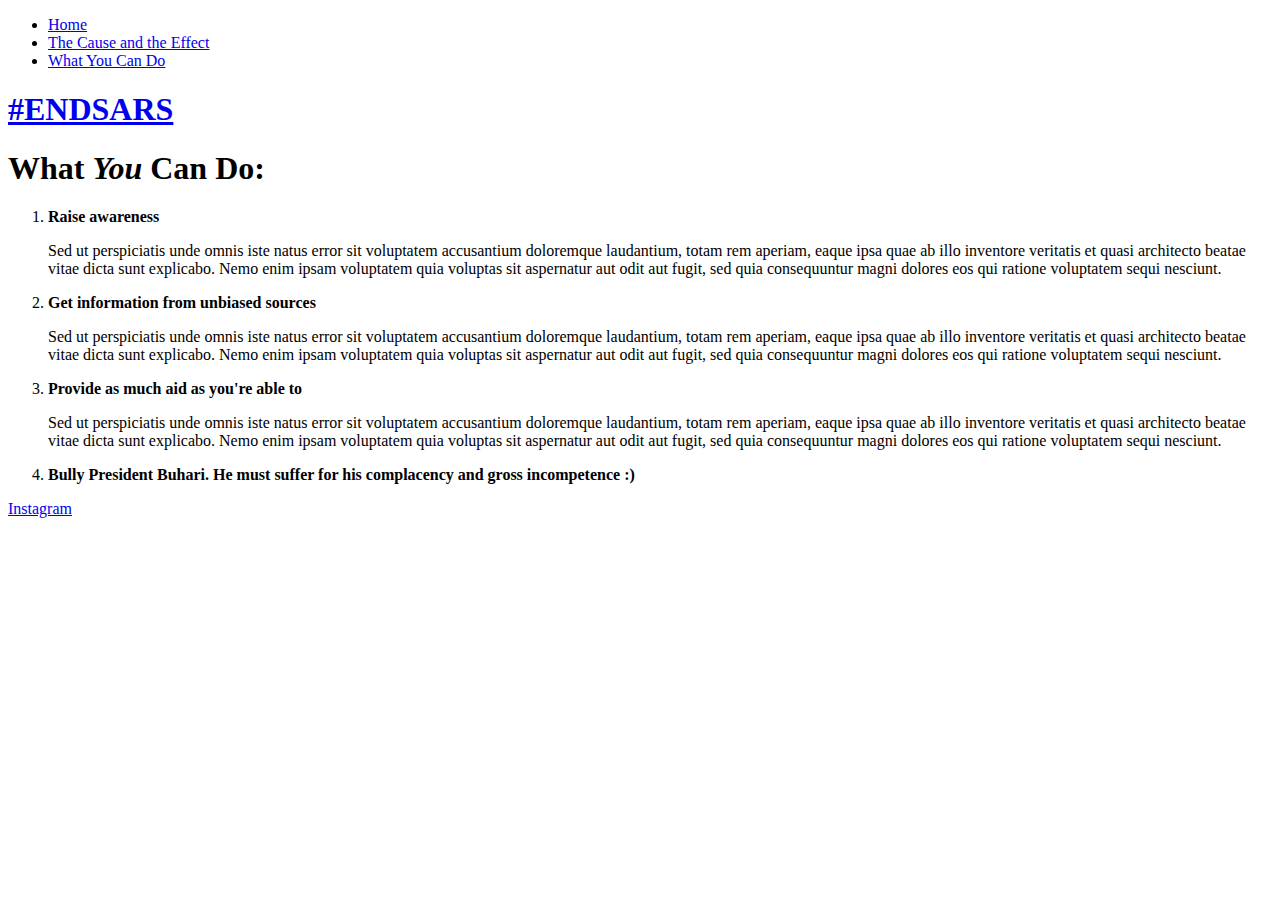
==== action.html @ 7052588c "fixed files" ====
<!DOCTYPE html>
<html lang="en" dir="ltr">
  <head>
    <meta charset="utf-8">
    <link rel="stylesheet" href="styles.css">
    <title>ENDSARS</title>
  </head>
  <body>

    <div id="main-container">
      <div class="menu">
        <nav>
           <ul>
               <li><a href = "index.html">Home</a></li>
               <li><a href = "cause-effect.html">The Cause and the Effect</a></li>
               <li><a href = "action.html">What You Can Do</a></li>
           </ul>
        </nav>
      </div>

      <div id="footer">

      </div>

      <div id="main-content">

        <div class="header">
          <div id="header2">
            <h1><a href = "index.html">#ENDSARS</a></h1>
          </div>
        </div>
        <div id="content-spacing">
          <h1>What <em>You</em> Can Do:</h1>
            <ol>
              <li><b>Raise awareness</b></li>
              <p>Sed ut perspiciatis unde omnis iste natus error sit voluptatem
                 accusantium doloremque laudantium, totam rem aperiam, eaque
                 ipsa quae ab illo inventore veritatis et quasi architecto
                 beatae vitae dicta sunt explicabo. Nemo enim ipsam voluptatem
                 quia voluptas sit aspernatur aut odit aut fugit, sed quia
                 consequuntur magni dolores eos qui ratione voluptatem sequi
                 nesciunt.</p>
              <li><b>Get information from unbiased sources</b></li>
              <p>Sed ut perspiciatis unde omnis iste natus error sit voluptatem
                 accusantium doloremque laudantium, totam rem aperiam, eaque
                 ipsa quae ab illo inventore veritatis et quasi architecto
                 beatae vitae dicta sunt explicabo. Nemo enim ipsam voluptatem
                 quia voluptas sit aspernatur aut odit aut fugit, sed quia
                 consequuntur magni dolores eos qui ratione voluptatem sequi
                 nesciunt.</p>
              <li><b>Provide as much aid as you're able to</b></li>
              <p>Sed ut perspiciatis unde omnis iste natus error sit voluptatem
                 accusantium doloremque laudantium, totam rem aperiam, eaque
                 ipsa quae ab illo inventore veritatis et quasi architecto
                 beatae vitae dicta sunt explicabo. Nemo enim ipsam voluptatem
                 quia voluptas sit aspernatur aut odit aut fugit, sed quia
                 consequuntur magni dolores eos qui ratione voluptatem sequi
                 nesciunt.</p>
              <li><b>Bully President Buhari. He must suffer for his complacency and
                gross incompetence :)</b></li>
            </ol>

        </div>
        <div id="bottom-nav">
          <p class="bottom-button"><a href="https://www.instagram.com/endsarsnyc/?hl=en" target="_blank">Instagram</a></p>
        </div>

        </div>

      </div>

      <div id="back-to-top">

      </div>

  </body>
</html>
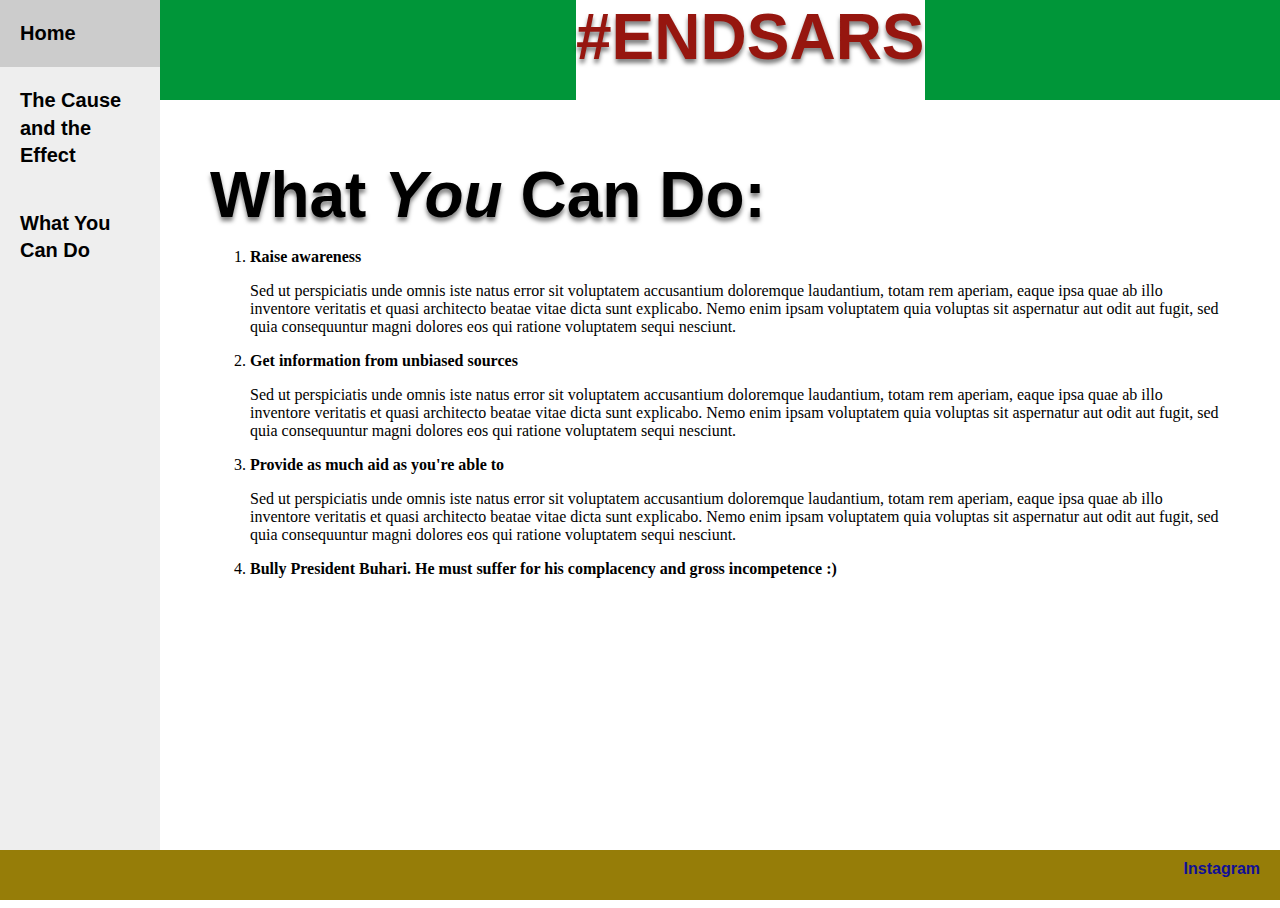
==== commit db1d0156: "more fixes" ====
--- a/action.html
+++ b/action.html
@@ -2,7 +2,7 @@
 <html lang="en" dir="ltr">
   <head>
     <meta charset="utf-8">
-    <link rel="stylesheet" href="styles.css">
+    <link rel="stylesheet" href="style.css">
     <title>ENDSARS</title>
   </head>
   <body>
--- a/style.css
+++ b/style.css
@@ -0,0 +1,172 @@
+body {
+  height: 100%;
+  padding: 0px:
+  margin: 0px;
+}
+
+html {
+  height: 100%;
+  padding: 0px:
+  margin: 0px;
+}
+
+#main-container {
+  height: 100%;
+}
+
+#main-content {
+  padding-left: 152px;
+}
+
+.content {
+  display: flex;
+}
+
+.menu {
+  width: 160px;
+  height: 100%;
+  position: fixed;
+  top: 0px;
+  left: 0px;
+  background-color: #eee;
+}
+
+.menu a {
+  text-decoration: none;
+  padding: 20px;
+  display: block;
+  font-family: 'Antonio', sans-serif;
+  font-style: normal;
+  font-weight: bold;
+  font-size: 20px;
+  line-height: 137%;
+  color: #000;
+}
+
+.menu a:hover {
+  background-color: #ccc;
+}
+
+ul {
+  list-style-type: none;
+  padding: 0;
+  margin: 0;
+}
+
+.header {
+  height: 100px;
+  width: 100%;
+  top: 0px;
+  position: fixed;
+  text-align: center;
+  background: #009639;
+  text-decoration: none;
+
+}
+
+.header a {
+  text-decoration: none;
+  color: #96160F;
+}
+
+#header2 {
+  position: fixed;
+  background-color: #fff;
+  height: 100px;
+  left: 45%;
+  text-align: center;
+}
+
+#main-image {
+  box-sizing: border-box;
+  object-fit: cover;
+  padding: 0;
+  margin: 0;
+
+}
+
+h1 {
+  font-family: 'Antonio', sans-serif;
+  font-style: normal;
+  font-weight: bold;
+  font-size: 64px;
+  text-shadow: 0px 4px 4px rgba(0, 0, 0, 0.5);
+  padding: 0;
+  margin: 0;
+}
+
+h2 {
+  font-family: 'Antonio', sans-serif;
+  font-style: normal;
+  font-weight: bold;
+  font-size: 40px;
+  line-height: 137%;
+}
+
+h4 {
+  font-family: 'Antonio', sans-serif;
+  font-style: normal;
+  font-weight: bold;
+  font-size: 10px;
+  line-height: 137%;
+}
+
+#horizontal-text {
+  background-color: #967D08;
+  width: 300px;
+  height: 110px;
+
+}
+
+#content {
+  /* text-align: right; */
+}
+#side-text {
+  background-color: #967D08;
+  display: flex;
+  flex-direction: column;
+  padding: 10px;
+  margin: 10px;
+  right: 0px;
+  width: 200px;
+}
+
+.img-txt {
+  display: flex;
+  flex-direction: column;
+  justify-content: flex-end;
+  /* display: inline; */
+  width: 300px;
+  padding: 0;
+  margin: 0;
+}
+
+#content-spacing {
+  padding: 150px 50px 50px 50px;
+}
+
+#bottom-nav {
+  background-color: #967D08;
+  text-align: right;
+  padding: 10px;
+  height: 30px;
+  width: 100%;
+  bottom: 0px;
+  position: fixed;
+  right: 0px;
+}
+
+.bottom-button {
+  display: inline;
+}
+
+.bottom-button a {
+  text-decoration: none;
+  font-family: 'Antonio', sans-serif;
+  font-style: normal;
+  font-weight: bold;
+  color: #100F96;
+  padding-right: 10px;
+  padding-top: 30px;
+  /* margin: 10px; */
+}
